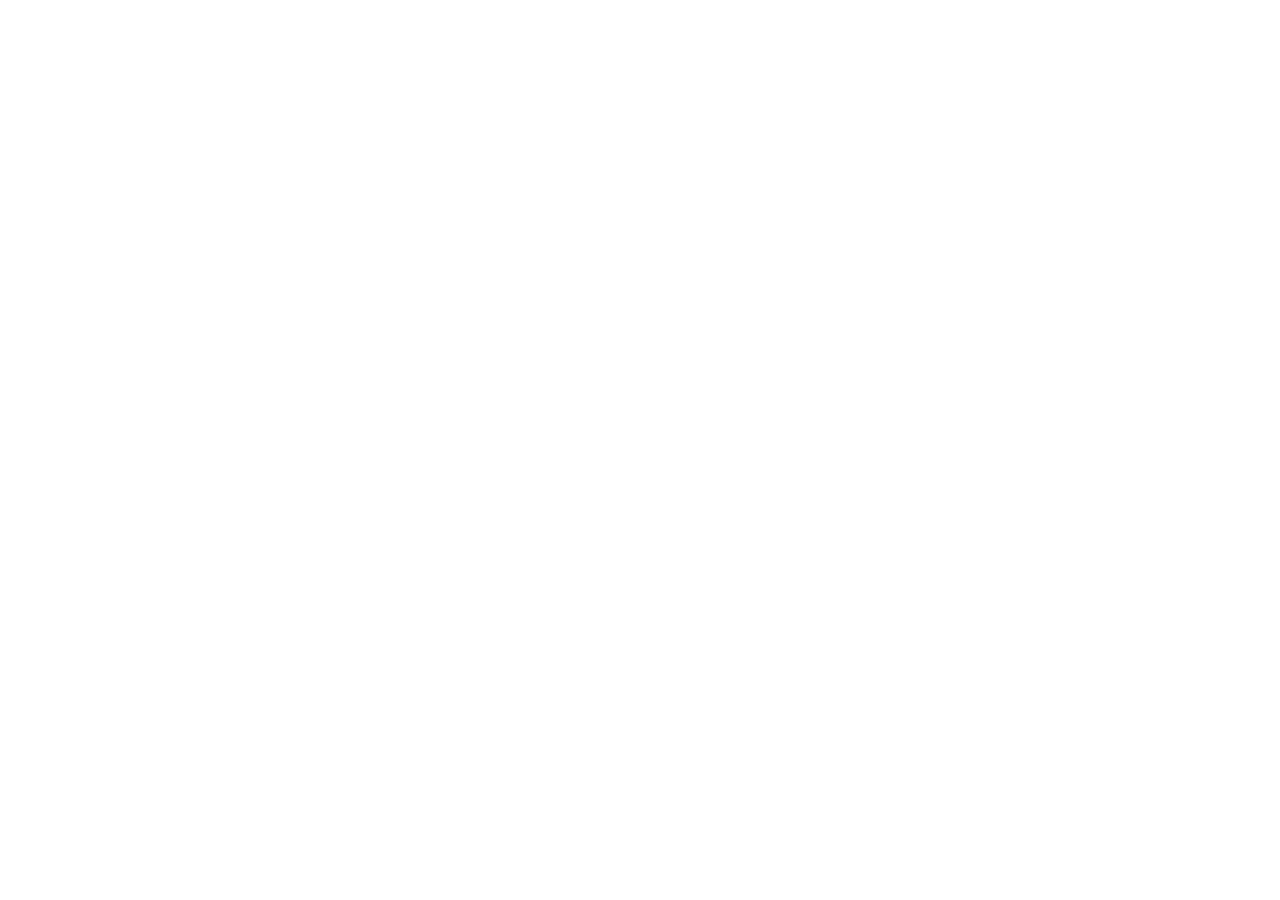
==== index.html @ 2fcefd61 "Create index.html" ====
<!DOCTYPE html>
<html lang="ar" dir="rtl">
<head>
    <meta charset="UTF-8">
    <meta name="viewport" content="width=device-width, initial-scale=1.0">
    <title>جامعة القرآن الكريم - فرع غيل باوزير</title>
    
    <!-- الخطوط العربية -->
    <link href="https://fonts.googleapis.com/css2?family=Amiri:wght@400;700&family=Tajawal:wght@400;500;700;800&display=swap" rel="stylesheet">
    
    <!-- React و ReactDOM -->
    <script src="https://unpkg.com/react@18/umd/react.production.min.js"></script>
    <script src="https://unpkg.com/react-dom@18/umd/react-dom.production.min.js"></script>
    
    <!-- التنسيقات -->
    <link rel="stylesheet" href="App.css">
</head>
<body>
    <div id="root"></div>
    
    <!-- كود التطبيق -->
    <script src="App.jsx"></script>
</body>
</html>
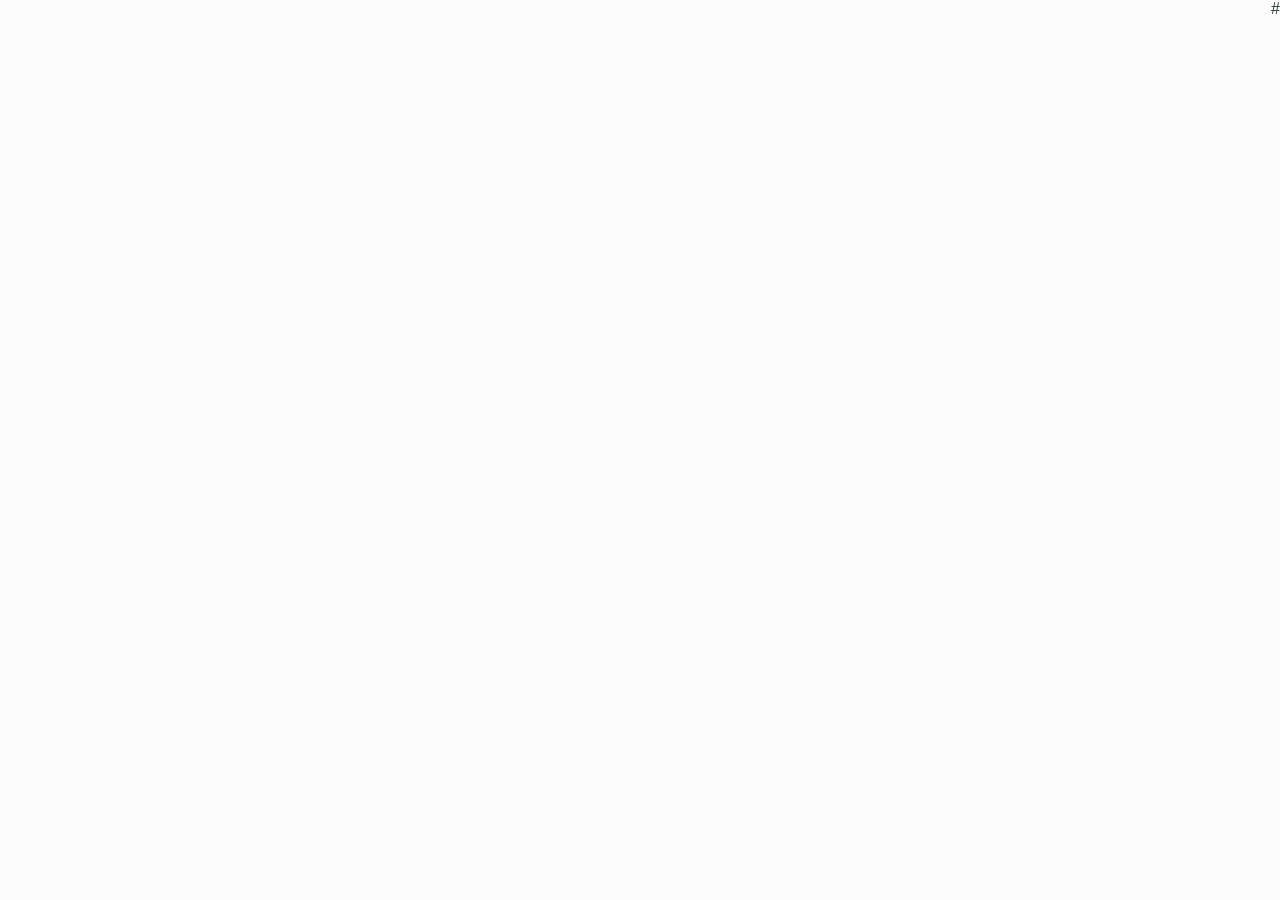
==== commit a7346138: "Fix comment syntax in index.html" ====
--- a/index.html
+++ b/index.html
@@ -5,7 +5,7 @@
     <meta name="viewport" content="width=device-width, initial-scale=1.0">
     <title>جامعة القرآن الكريم - فرع غيل باوزير</title>
     
-    <!-- الخطوط العربية -->
+    #<!-- الخطوط العربية -->
     <link href="https://fonts.googleapis.com/css2?family=Amiri:wght@400;700&family=Tajawal:wght@400;500;700;800&display=swap" rel="stylesheet">
     
     <!-- React و ReactDOM -->
--- a/App.css
+++ b/App.css
@@ -0,0 +1,185 @@
+* {
+    margin: 0;
+    padding: 0;
+    box-sizing: border-box;
+    font-family: 'Tajawal', sans-serif;
+}
+
+body {
+    background-color: #fbfcfb;
+    color: #2b3a30;
+    min-height: 100vh;
+}
+
+.container {
+    max-width: 900px;
+    margin: 0 auto;
+    padding: 20px;
+}
+
+/* ========== البسملة والعنوان ========== */
+.basmala {
+    text-align: center;
+    font-family: 'Amiri', serif;
+    font-size: 2.5em;
+    color: #0f5132;
+    font-weight: 700;
+    margin: 10px 0;
+}
+
+.uni-title {
+    text-align: center;
+    font-size: 2em;
+    color: #0f5132;
+    font-weight: 800;
+    line-height: 1.4;
+}
+
+.branch-title {
+    text-align: center;
+    font-size: 1em;
+    color: #6c757d;
+    letter-spacing: 2px;
+    margin-bottom: 20px;
+    font-weight: 500;
+}
+
+/* ========== الآية القرآنية ========== */
+.quran-verse {
+    text-align: center;
+    font-size: 1.3em;
+    color: #bfa15f;
+    font-family: 'Amiri', serif;
+    font-weight: 600;
+    border-top: 1px solid #e2e8f0;
+    border-bottom: 1px solid #e2e8f0;
+    padding: 14px 0;
+    margin: 20px 0;
+}
+
+/* ========== أزرار الخدمات ========== */
+.btn-row {
+    display: flex;
+    gap: 10px;
+    margin: 15px 0;
+    flex-wrap: wrap;
+    justify-content: center;
+}
+
+.btn {
+    background: #ffffff;
+    color: #0f5132;
+    border: 1px solid #e2e8f0;
+    border-radius: 10px;
+    padding: 12px 20px;
+    font-size: 0.95em;
+    font-weight: 600;
+    cursor: pointer;
+    transition: all 0.3s ease;
+    box-shadow: 0 2px 4px rgba(0,0,0,0.02);
+}
+
+.btn:hover {
+    background: #0f5132;
+    color: #ffffff;
+    border-color: #0f5132;
+    transform: translateY(-1px);
+}
+
+/* ========== صندوق الدردشة ========== */
+.chat-box {
+    background: #ffffff;
+    border: 1px solid #edf2f7;
+    border-radius: 16px;
+    padding: 20px;
+    margin: 20px 0;
+    min-height: 300px;
+    max-height: 500px;
+    overflow-y: auto;
+}
+
+.chat-msg {
+    padding: 14px 18px;
+    border-radius: 12px;
+    margin: 10px 0;
+    max-width: 80%;
+    line-height: 1.7;
+    animation: fadeIn 0.4s ease;
+}
+
+@keyframes fadeIn {
+    from { opacity: 0; transform: translateY(10px); }
+    to { opacity: 1; transform: translateY(0); }
+}
+
+.user-msg {
+    background: #e8f5e9;
+    border-right: 3px solid #0f5132;
+    margin-left: auto;
+    text-align: right;
+}
+
+.bot-msg {
+    background: #f5f5f5;
+    border-left: 3px solid #bfa15f;
+}
+
+/* ========== حقل الإدخال ========== */
+.input-row {
+    display: flex;
+    gap: 10px;
+    align-items: center;
+}
+
+.input-row input {
+    flex: 1;
+    padding: 14px 18px;
+    border: 1px solid #cbd5e1;
+    border-radius: 25px;
+    font-size: 1em;
+    outline: none;
+    transition: 0.3s;
+}
+
+.input-row input:focus {
+    border-color: #0f5132;
+    box-shadow: 0 0 10px rgba(15,81,50,0.08);
+}
+
+.send-btn {
+    background: #0f5132;
+    color: white;
+    border: none;
+    border-radius: 50%;
+    width: 45px;
+    height: 45px;
+    font-size: 1.2em;
+    cursor: pointer;
+    display: flex;
+    align-items: center;
+    justify-content: center;
+    transition: 0.3s;
+}
+
+.send-btn:hover {
+    background: #0a3a22;
+    transform: scale(1.05);
+}
+
+/* ========== التذييل ========== */
+.footer {
+    text-align: center;
+    color: #6c757d;
+    font-size: 0.8em;
+    margin-top: 30px;
+    padding: 20px 0;
+}
+
+/* ========== للجوال ========== */
+@media (max-width: 600px) {
+    .basmala { font-size: 1.8em; }
+    .uni-title { font-size: 1.4em; }
+    .container { padding: 10px; }
+    .btn { padding: 10px 15px; font-size: 0.85em; }
+    .chat-msg { max-width: 90%; }
+}
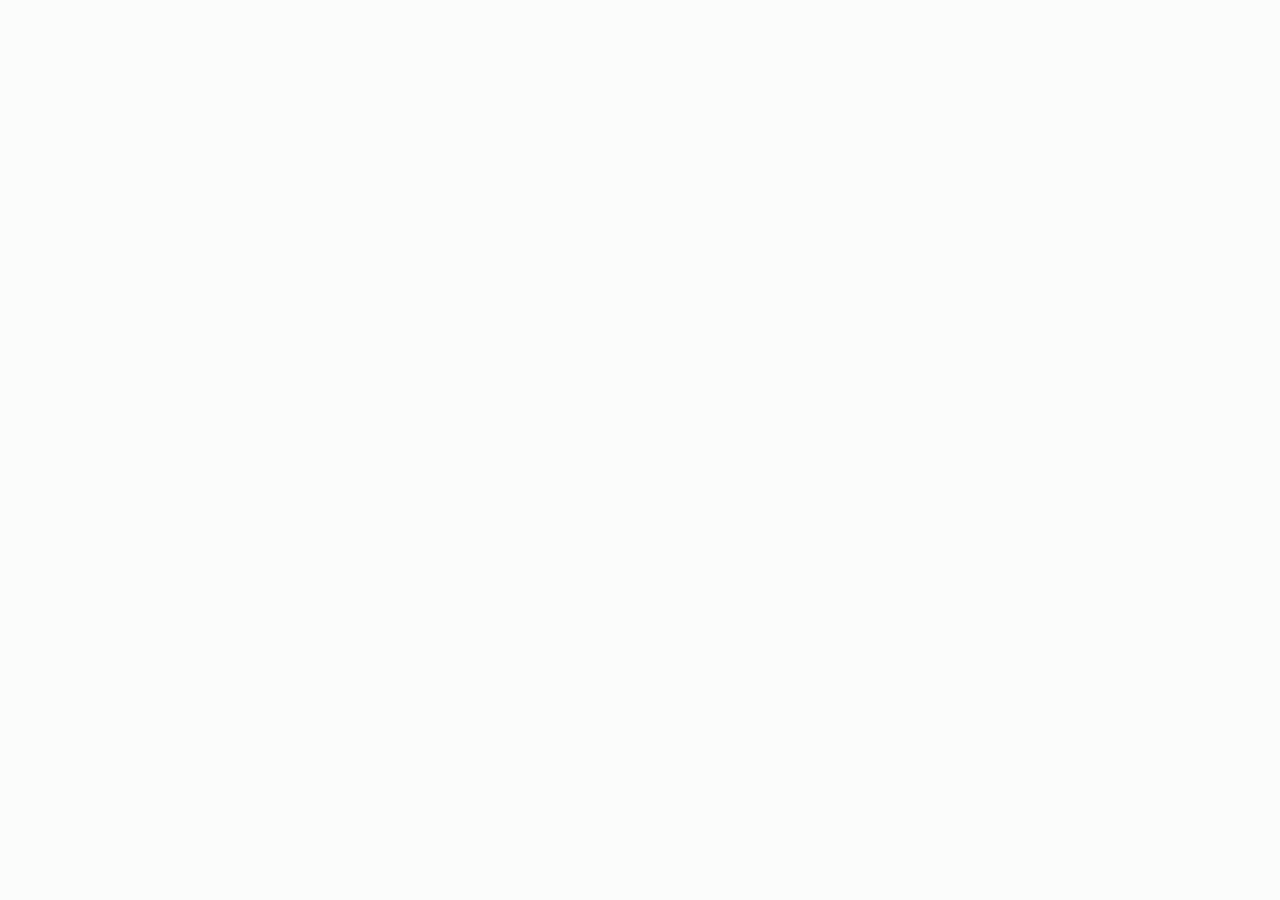
==== commit dfccca8a: "Fix comment syntax for Arabic fonts in index.html" ====
--- a/index.html
+++ b/index.html
@@ -5,7 +5,7 @@
     <meta name="viewport" content="width=device-width, initial-scale=1.0">
     <title>جامعة القرآن الكريم - فرع غيل باوزير</title>
     
-    #<!-- الخطوط العربية -->
+    <!-- الخطوط العربية -->
     <link href="https://fonts.googleapis.com/css2?family=Amiri:wght@400;700&family=Tajawal:wght@400;500;700;800&display=swap" rel="stylesheet">
     
     <!-- React و ReactDOM -->
